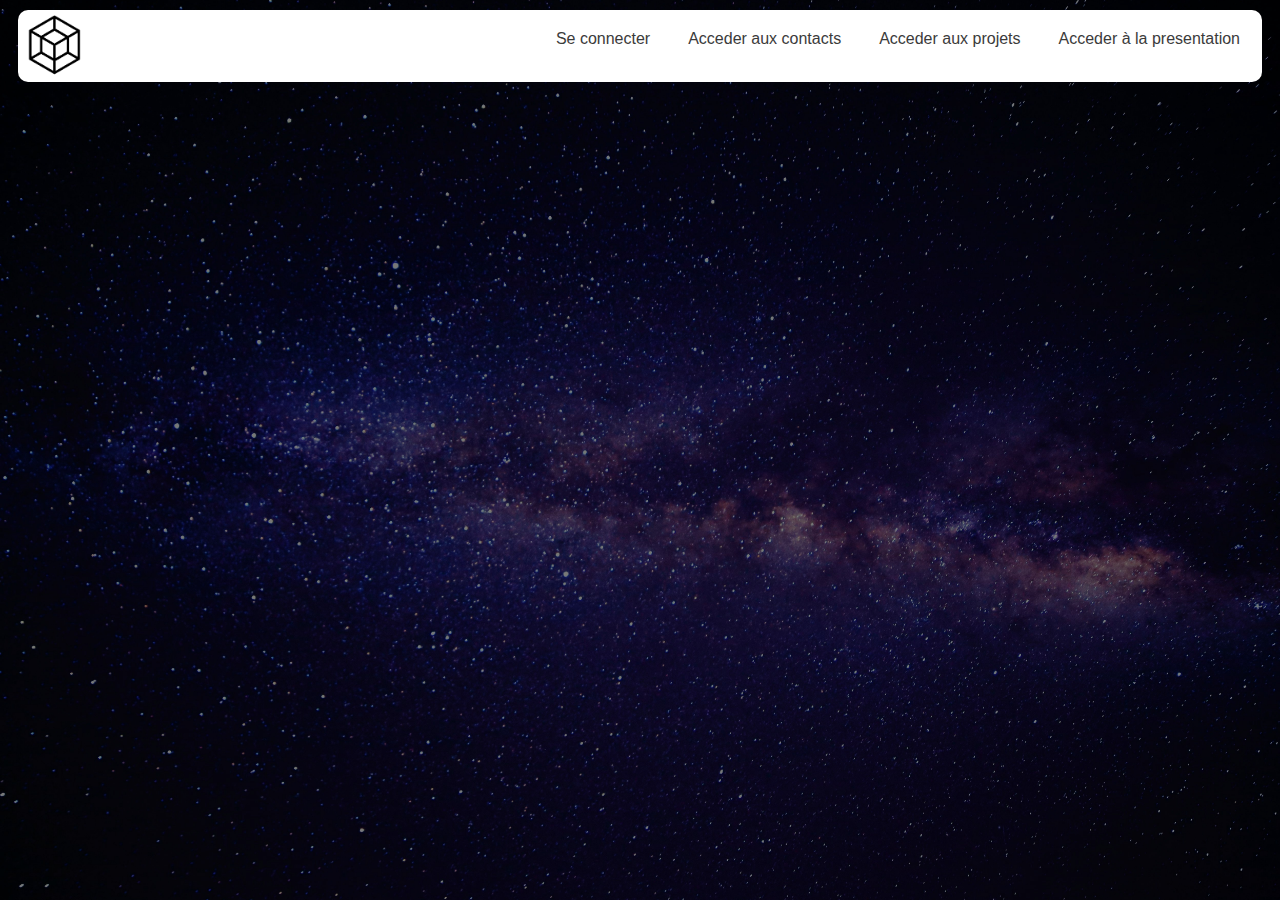
==== connection.html @ 1eeac68e "Ajout des fichiers de la 1.0.1" ====
<html>
    <head>
        <title>Connection</title>
        <meta name="viewport" content="width=device-width, initial-scale=1.0" />
        <link rel="stylesheet" href="stylesheet.css">
        <link rel="shortcut icon" type="image/png" href="img/icone-hexagone.png">
        <script src="js/stylesheet.js"></script>
    </head>
    <body>
        
        <ul>
            <li class="li"><a class="lien" href = "presentation.html">Acceder à la presentation</a></li>
            <li class="li"><a class="lien" href = "porte-folio.html">Acceder aux projets</a></li>
            <li class="li"><a class="lien" href = "contacter.html">Acceder aux contacts</a></li>
            <li class="li"><a class="lien" href = "connection.html">Se connecter</a></li>
            <li class="li-spacial"><a href="index.html"><img id="logo" src="img/icone-hexagone.png" title="accueil"></a></li>
            
        </ul>
        
    </body>
    






<html>
---- stylesheet.css ----
/*________________________ Style background____________________________*/

body{
    background-image: url("img/background2.jpg");
    background-size: cover;
    background-repeat: no-repeat;
    background-attachment: fixed;
    background-position: center;
    overflow: scroll;
}


/*________________________ Style the header____________________________*/

ul {                             /*barre de navigation (la forme)*/
    list-style-type: none;
    margin: 0;
    padding: 0;
    overflow: hidden;
    background-color: #ffffff;
    margin-left: 10px;
    margin-right: 10px;
    margin-top: 10px;
    border-radius: 10px;
    transition: 0.3s;
  }

ul.scroller{
  position: fixed;
  border: solid 1px #000000;
  opacity: 0.8;
  transition: 0.3s;
}

#logo {                /*logo de la barre de navigation*/
    float:left;
    width: 70px;
    height: 70px;
  }

.li-spacial{
    float: left;
    margin-left:1px;
    margin-top:1px;
    margin-bottom:1px;
}
  
  .li {
    float: right;
    margin-right: 6px;
  }
  
  .lien {             /*style des liens de la barre de navigation (avant la souris)*/
    display: block;
    color: #3b3b3b;
    border-radius: 8px;
    border-color: #ffffff;
    text-align: center;
    margin-top: 6px;
    padding: 14px 16px;
    text-decoration: none;
    font-family: Arial, sans-serif;
    transition: 0.3s;
  }
  
 
  .lien:hover {       /*style des liens de la barre de navigation (après la souris)*/
    background-color: #490941;
    border-radius: 8px;
    font-size: 17px;
    transition: 0.3s;
    color:white;
  }

  /*________________________ Style du titre____________________________*/

  @keyframes déplacement{
    
  }

  #title-div{
    background-color: rgba(255, 255, 255, 1);
    border-radius: 10px;
    margin-left: 10px;
    margin-right: 10px;
    margin-top: 10px;
    margin-bottom: 200px;
    height: 100px;
    z-index: 1;
    Overflow: hidden;
    transition: 0.3s;
  }
 
  #title-div.scrolled{
    background-color: rgba(255, 255, 255, 0);
    transition: 0.3s;
  }

  #title{
    font-family: Arial, Helvetica, sans-serif;
    color: #000000;
    text-align: center;
    font-size: 50px;
    margin-top: 20px;
    transition: 0.3s;
    
  }

  #title.scrolle{
    color: rgba(255, 255, 255, 0);
    transition: 0.3s;
  }




  /*________________________ Style des articles____________________________*/

#div1{
    display: flex; 
    margin-left: 10px;
    margin-right: 10px;
    margin-top: 10px;
    margin-bottom: 250px;
    border-radius: 10px;
    height: 100px;
}

#div2{                                         /*Système à garder*/
    background-color: rgba(255, 255, 255, 0.5);
    border-radius: 20px;
    width: 230px;
    height: 230px;
    
}

#div3{                                         /*Système à garder*/
    background-color: rgba(255, 255, 255, 0.5);
    border-radius: 10px;
    width: 80%;
    height: 150px;
    margin-left: 30px;
    overflow: hidden;
    transition: 0.5s;
}



#div3:hover{
    height:330px;
    overflow: scroll; 
    transition: 0.5s;
}

p{
    margin-left: 10px;
    font-family: Arial, Helvetica, sans-serif;
    font-size: 20px;
}

#link{
    font-family: Arial, Helvetica, sans-serif;
    text-decoration: none;
    font-size: 23px;
    color: rgb(63, 37, 63);
    margin-left: 10px;
    transition: 0.5s;
    
}

#link:hover{
    margin-left: 30px;
    color: rgb(53, 53, 53);
    transition: 0.5s;
}

/*________________________ Style des caractères____________________________*/


h3{
    font-family: Arial, Helvetica, sans-serif;
    color: #000000;
    text-align: left;
    font-size: 25px;
    margin-left: 10px;
    margin-top: 10px;
    transition: 0.3s;
}

h3:hover{
    margin-left: +20px;
    transition: 0.3s;
    border-left: rgb(76, 41, 99) 2px solid;
    border-width: 5px;
    padding-left: 10px;
    
}

/*________________________ Style des images____________________________*/

#img{
  border-radius: 20px;
  width: 200px;
  height: 200px;
  margin-left: 7%;
  margin-top: 7%;
  transition: 0.3s;
}

#img:hover{
  border-radius: 20px;
  width: 100%;
  height: 100%;
  margin-left: 0px;
  margin-top: 0px;
  transform: (0.1);
  transition: 0.3s;
}

/*________________________ Style du footer____________________________*/

.footer {
    margin-top: 350px;
    left: 0;
    bottom: 0;
    background-color: #ffffff;
    color: #3b3b3b;
    text-align: center;
    border-radius: 10px;
    padding: 30px;
}
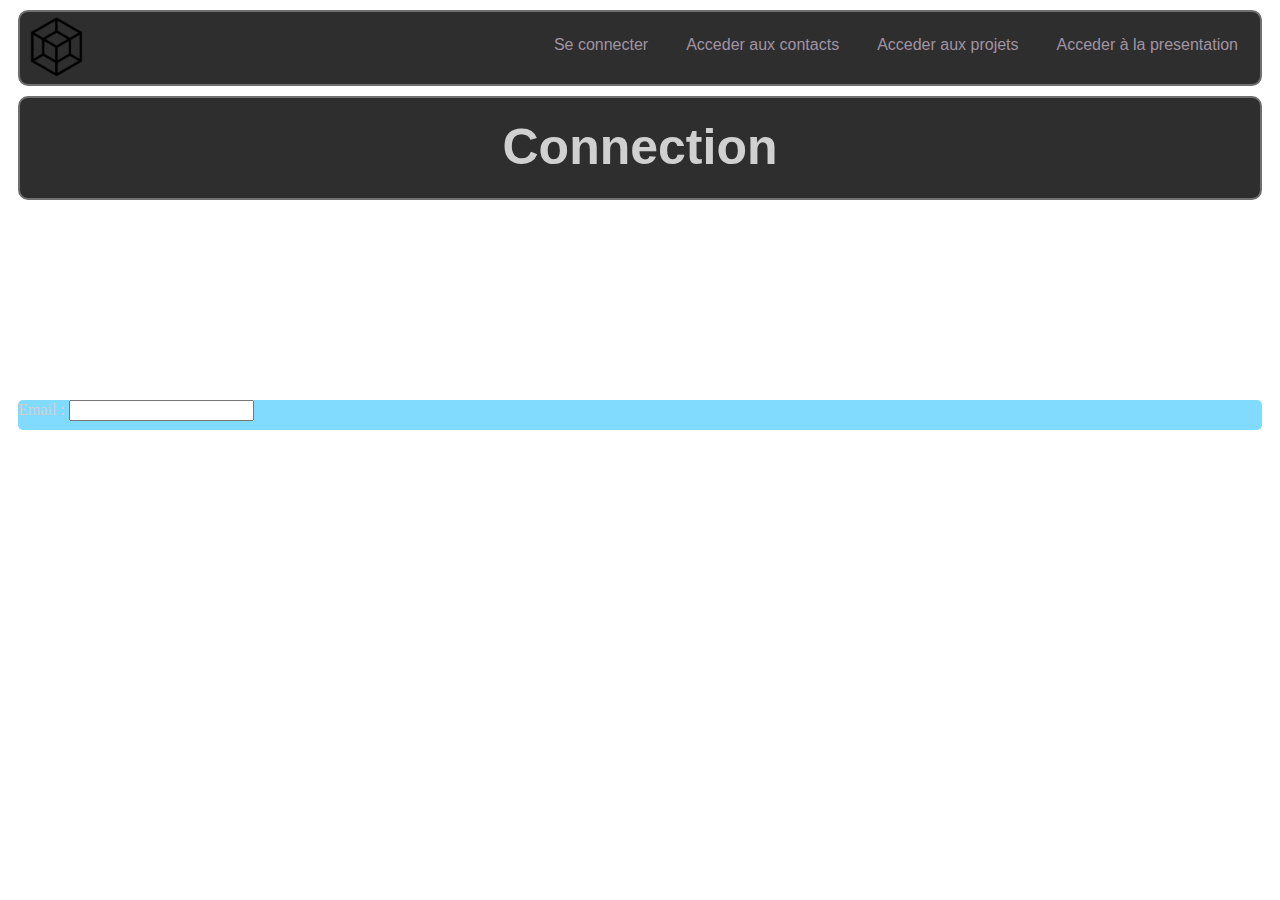
==== commit 28924e92: "Upload des fichiers de la 1.2.0" ====
--- a/connection.html
+++ b/connection.html
@@ -2,6 +2,7 @@
     <head>
         <title>Connection</title>
         <meta name="viewport" content="width=device-width, initial-scale=1.0" />
+        <meta charset="UTF-8">
         <link rel="stylesheet" href="stylesheet.css">
         <link rel="shortcut icon" type="image/png" href="img/icone-hexagone.png">
         <script src="js/stylesheet.js"></script>
@@ -16,7 +17,17 @@
             <li class="li-spacial"><a href="index.html"><img id="logo" src="img/icone-hexagone.png" title="accueil"></a></li>
             
         </ul>
+
+        <div id="title-div">         <!--Titre de la page-->
+            <h2 id="title">Connection</h2>
+        </div>
         
+        <div id="div-connection">
+            <label for="email">Email :</label>
+            <input type="email" id="email" name="email">
+
+        </div>
+
     </body>
     
 
--- a/stylesheet.css
+++ b/stylesheet.css
@@ -2,12 +2,13 @@
 /*________________________ Style background____________________________*/
 
 body{
-    background-image: url("img/background2.jpg");
+    background-image: url(img/background.jpg);
     background-size: cover;
     background-repeat: no-repeat;
     background-attachment: fixed;
     background-position: center;
     overflow: scroll;
+    color: #d0d0d0;
 }
 
 
@@ -15,10 +16,11 @@
 
 ul {                             /*barre de navigation (la forme)*/
     list-style-type: none;
+    border: solid 2px #707070;  /*En test*/
     margin: 0;
     padding: 0;
     overflow: hidden;
-    background-color: #ffffff;
+    background-color: #2e2e2e;
     margin-left: 10px;
     margin-right: 10px;
     margin-top: 10px;
@@ -28,12 +30,12 @@
 
 ul.scroller{
   position: fixed;
-  border: solid 1px #000000;
-  opacity: 0.8;
+  border: solid 2px #707070;
+  opacity: 1;
   transition: 0.3s;
 }
 
-#logo {                /*logo de la barre de navigation*/
+#logo {                      /*logo de la barre de navigation*/
     float:left;
     width: 70px;
     height: 70px;
@@ -53,11 +55,11 @@
   
   .lien {             /*style des liens de la barre de navigation (avant la souris)*/
     display: block;
-    color: #3b3b3b;
+    color: #a094a3;
     border-radius: 8px;
     border-color: #ffffff;
     text-align: center;
-    margin-top: 6px;
+    margin-top: 10px;
     padding: 14px 16px;
     text-decoration: none;
     font-family: Arial, sans-serif;
@@ -66,11 +68,11 @@
   
  
   .lien:hover {       /*style des liens de la barre de navigation (après la souris)*/
-    background-color: #490941;
+    background-color: #520d4e;
     border-radius: 8px;
     font-size: 17px;
     transition: 0.3s;
-    color:white;
+    color: #f0f0f0;
   }
 
   /*________________________ Style du titre____________________________*/
@@ -80,7 +82,8 @@
   }
 
   #title-div{
-    background-color: rgba(255, 255, 255, 1);
+    background-color: #2e2e2e;
+    border: solid 2px #707070; /*En test*/
     border-radius: 10px;
     margin-left: 10px;
     margin-right: 10px;
@@ -94,12 +97,13 @@
  
   #title-div.scrolled{
     background-color: rgba(255, 255, 255, 0);
+    border-color: rgba(36, 36, 36, 0.0);
     transition: 0.3s;
   }
 
   #title{
     font-family: Arial, Helvetica, sans-serif;
-    color: #000000;
+    color: #d0d0d0;
     text-align: center;
     font-size: 50px;
     margin-top: 20px;
@@ -128,15 +132,17 @@
 }
 
 #div2{                                         /*Système à garder*/
-    background-color: rgba(255, 255, 255, 0.5);
+    background-color: rgba(36, 36, 36, 0.8);
     border-radius: 20px;
+    border: solid 2px #707070;
     width: 230px;
     height: 230px;
     
 }
 
 #div3{                                         /*Système à garder*/
-    background-color: rgba(255, 255, 255, 0.5);
+    background-color: rgba(36, 36, 36, 0.8);
+    border: solid 2px #707070;
     border-radius: 10px;
     width: 80%;
     height: 150px;
@@ -146,13 +152,39 @@
 }
 
 
-
 #div3:hover{
     height:330px;
     overflow: scroll; 
     transition: 0.5s;
 }
 
+
+/*_______________________Autres Div____________________________*/
+
+#div-connection{
+  
+  border-radius: 5px;
+  margin-left: 10px;
+  margin-right: 10px;
+  margin-top: 10px;
+  margin-bottom: 20px;
+  
+  z-index: 1;
+  background-color: rgba(0, 183, 255, 0.493);
+  height: 30px;
+  transition: 1s;
+  
+  
+}
+
+#div-connection:hover{
+  border-radius: 10;
+  background-color: rgba(0, 217, 255, 0.918);
+  height: 100px;
+  transition: 1s;
+}
+
+
 p{
     margin-left: 10px;
     font-family: Arial, Helvetica, sans-serif;
@@ -163,7 +195,7 @@
     font-family: Arial, Helvetica, sans-serif;
     text-decoration: none;
     font-size: 23px;
-    color: rgb(63, 37, 63);
+    color: #9b4d95;
     margin-left: 10px;
     transition: 0.5s;
     
@@ -171,7 +203,7 @@
 
 #link:hover{
     margin-left: 30px;
-    color: rgb(53, 53, 53);
+    color: #c270b9;
     transition: 0.5s;
 }
 
@@ -180,7 +212,7 @@
 
 h3{
     font-family: Arial, Helvetica, sans-serif;
-    color: #000000;
+    color: #d0d0d0;
     text-align: left;
     font-size: 25px;
     margin-left: 10px;
@@ -191,7 +223,7 @@
 h3:hover{
     margin-left: +20px;
     transition: 0.3s;
-    border-left: rgb(76, 41, 99) 2px solid;
+    border-left: #7a2b73 2px solid;
     border-width: 5px;
     padding-left: 10px;
     
@@ -224,10 +256,12 @@
     margin-top: 350px;
     left: 0;
     bottom: 0;
-    background-color: #ffffff;
-    color: #3b3b3b;
+    background-color: #383838;
+    border: solid 2px #707070;
+    color: #a094a3;
     text-align: center;
     border-radius: 10px;
     padding: 30px;
 }
 
+
